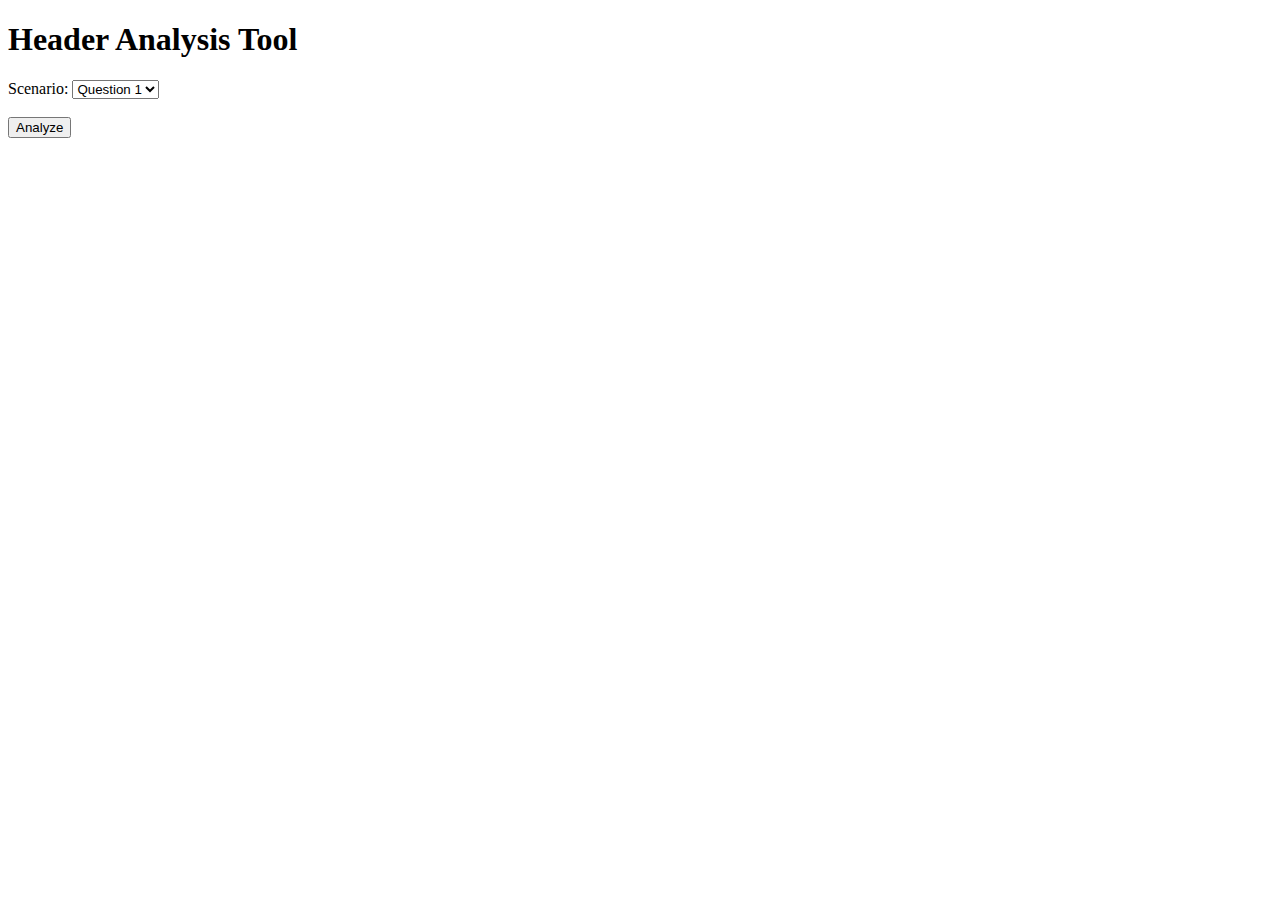
==== HeaderHTTPproject/wwwroot/index.html @ 37a08cba "question 2 is unclear, differents pages of the same server was asked" ====
﻿<!DOCTYPE html>
<html>
<head>
    <title>Header Analysis Tool</title>
</head>
<body>
<h1>Header Analysis Tool</h1>
<form action="analyze" method="post">
    <!-- 
    <label for="urls">URLs to analyze (separated by commas):</label>
    <input type="text" name="urls" id="urls"><br><br> -->
    <label for="scenario">Scenario:</label>
    <select name="scenario" id="scenario">
        <option value="question1">Question 1</option>
        <option value="question2">Question 2</option>
        <option value="question3">Question 3</option>
    </select><br><br>
    <input type="submit" value="Analyze">
</form>
</body>
</html>
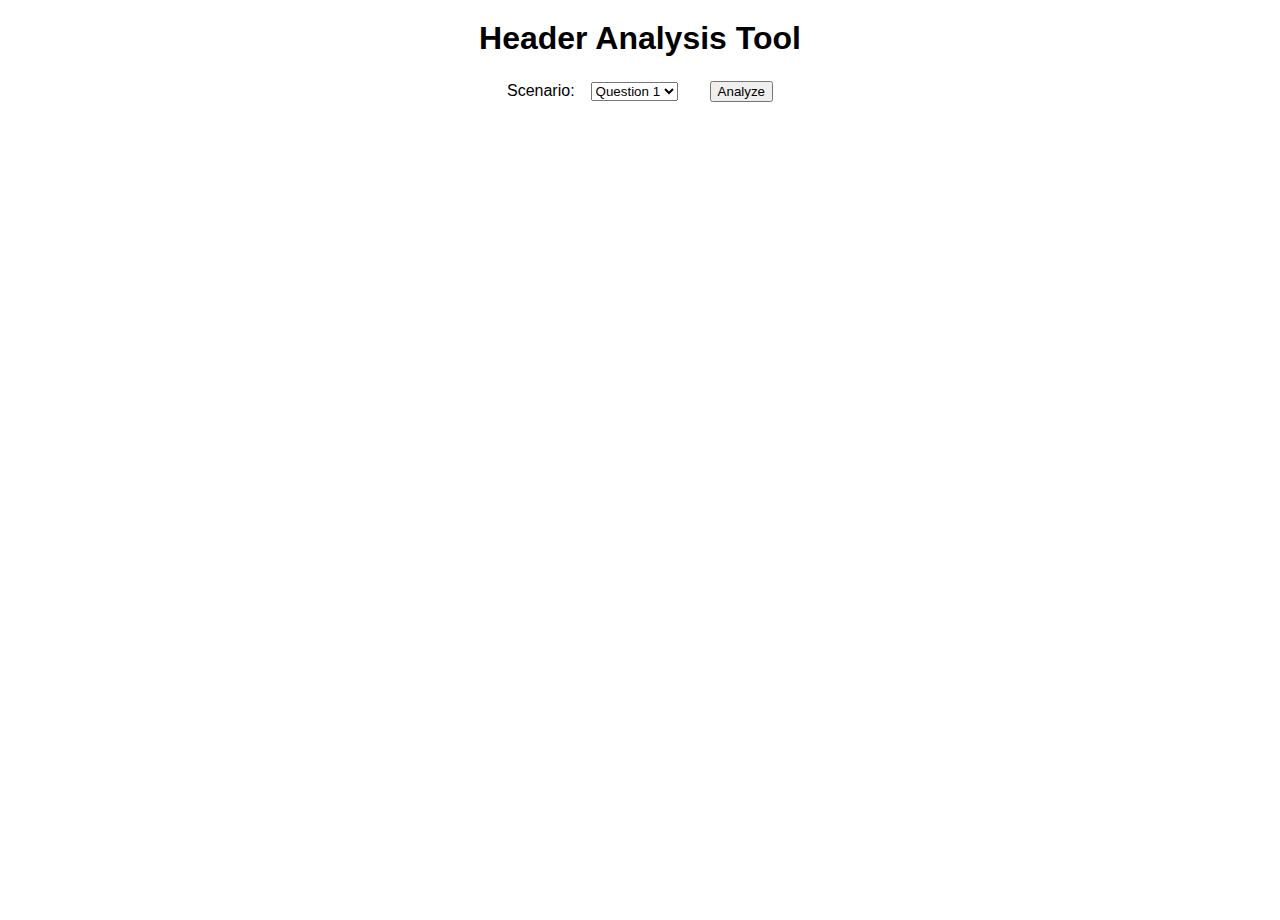
==== commit 9bdb67e9: "InnerHtml instead of loading a new page" ====
--- a/HeaderHTTPproject/wwwroot/index.html
+++ b/HeaderHTTPproject/wwwroot/index.html
@@ -2,10 +2,11 @@
 <html>
 <head>
     <title>Header Analysis Tool</title>
+    <link href="style.css" rel="stylesheet"/>
 </head>
 <body>
 <h1>Header Analysis Tool</h1>
-<form action="analyze" method="post">
+<form id="analyze-form" action="analyze" method="post">
     <!-- 
     <label for="urls">URLs to analyze (separated by commas):</label>
     <input type="text" name="urls" id="urls"><br><br> -->
@@ -17,5 +18,27 @@
     </select><br><br>
     <input type="submit" value="Analyze">
 </form>
+<div id="result"></div>
+
+<script>
+    const form = document.getElementById('analyze-form');
+    const resultDiv = document.getElementById('result');
+
+    form.addEventListener('submit', async event => {
+        event.preventDefault();
+
+        const formData = new FormData(event.target);
+
+        resultDiv.innerHTML = 'Loading...';
+
+        const response = await fetch(event.target.action, {
+            method: event.target.method,
+            body: formData
+        });
+
+        resultDiv.innerHTML = await response.text();
+    });
+</script>
+
 </body>
 </html>
--- a/HeaderHTTPproject/wwwroot/style.css
+++ b/HeaderHTTPproject/wwwroot/style.css
@@ -0,0 +1,67 @@
+﻿* {
+    box-sizing: border-box;
+    margin: 0;
+}
+
+body {
+    font-family: Arial, sans-serif;
+    margin: 0 0;
+    width: 100%;
+    height: 100vh;
+}
+
+table {
+    border-collapse: collapse;
+    margin: 1em auto auto;
+}
+
+form {
+    display: flex;
+    flex-direction: row;
+    justify-content: center;
+    align-items: center;
+    gap: 1em;
+    margin: 1em 0;
+}
+
+#result {
+    display: flex;
+    flex-direction: column;
+    justify-content: center;
+    align-items: center;
+    margin: 1em 0;
+}
+
+th, td {
+    border: 1px solid #ccc;
+    padding: 8px;
+    text-align: left;
+}
+
+th {
+    background-color: #f2f2f2;
+    font-weight: bold;
+}
+
+a {
+    display: inline-block;
+    margin-top: 20px;
+    text-decoration: none;
+    color: #0099ff;
+    font-weight: bold;
+}
+
+h1 {
+    text-align: center;
+    margin-top: 20px;
+}
+
+h2 {
+    text-align: center;
+    margin-top: 20px;
+}
+
+p {
+    margin: 1em;
+    display: inline-block;
+}
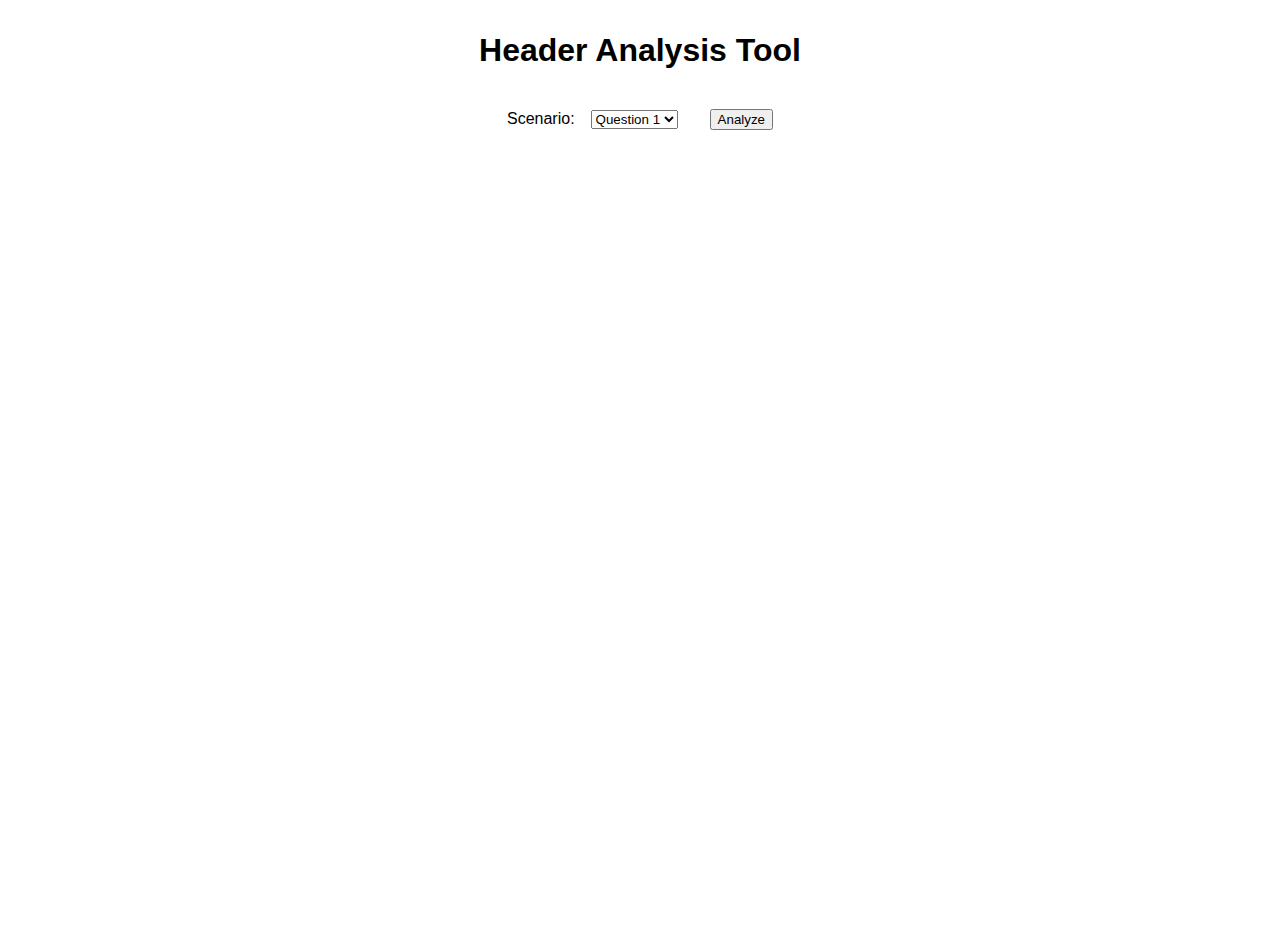
==== commit 3bb6b683: "Unstable" ====
--- a/HeaderHTTPproject/wwwroot/index.html
+++ b/HeaderHTTPproject/wwwroot/index.html
@@ -1,5 +1,5 @@
 ﻿<!DOCTYPE html>
-<html>
+<html lang="en">
 <head>
     <title>Header Analysis Tool</title>
     <link href="style.css" rel="stylesheet"/>
@@ -15,30 +15,12 @@
         <option value="question1">Question 1</option>
         <option value="question2">Question 2</option>
         <option value="question3">Question 3</option>
+        <option value="yourUrl">Your URL</option>
     </select><br><br>
     <input type="submit" value="Analyze">
 </form>
 <div id="result"></div>
 
-<script>
-    const form = document.getElementById('analyze-form');
-    const resultDiv = document.getElementById('result');
-
-    form.addEventListener('submit', async event => {
-        event.preventDefault();
-
-        const formData = new FormData(event.target);
-
-        resultDiv.innerHTML = 'Loading...';
-
-        const response = await fetch(event.target.action, {
-            method: event.target.method,
-            body: formData
-        });
-
-        resultDiv.innerHTML = await response.text();
-    });
-</script>
-
+<script src="loader.js"></script>
 </body>
 </html>
--- a/HeaderHTTPproject/wwwroot/style.css
+++ b/HeaderHTTPproject/wwwroot/style.css
@@ -51,17 +51,11 @@
     font-weight: bold;
 }
 
-h1 {
+h1, h2, h3 {
     text-align: center;
-    margin-top: 20px;
-}
-
-h2 {
-    text-align: center;
-    margin-top: 20px;
+    margin: 1em 0;
 }
 
 p {
-    margin: 1em;
     display: inline-block;
 }
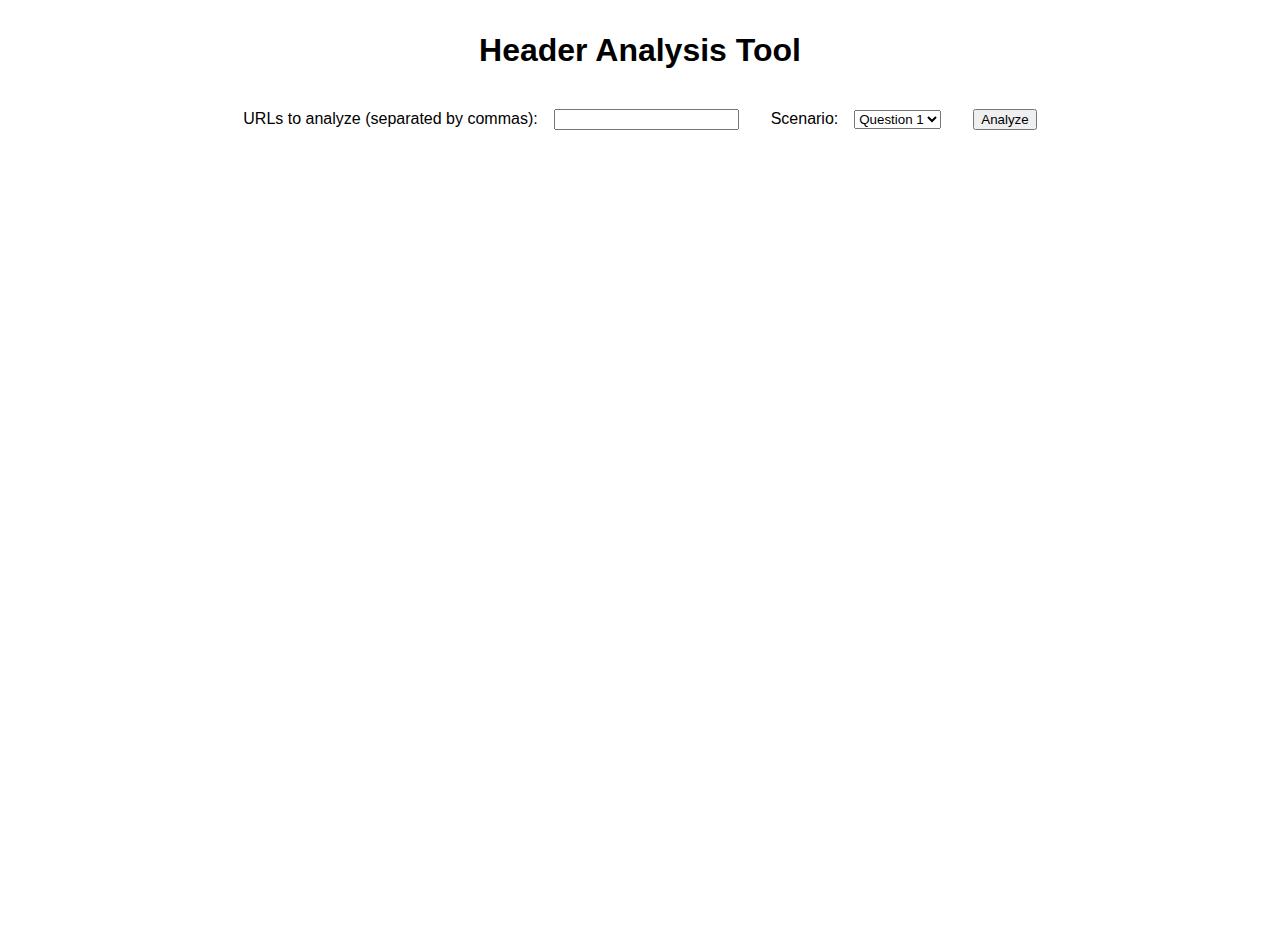
==== commit c41aa977: "last modif not displayed if all mni" ====
--- a/HeaderHTTPproject/wwwroot/index.html
+++ b/HeaderHTTPproject/wwwroot/index.html
@@ -7,9 +7,10 @@
 <body>
 <h1>Header Analysis Tool</h1>
 <form id="analyze-form" action="analyze" method="post">
-    <!-- 
+    
     <label for="urls">URLs to analyze (separated by commas):</label>
-    <input type="text" name="urls" id="urls"><br><br> -->
+    <input type="text" name="urls" id="urls"><br><br>
+    
     <label for="scenario">Scenario:</label>
     <select name="scenario" id="scenario">
         <option value="question1">Question 1</option>
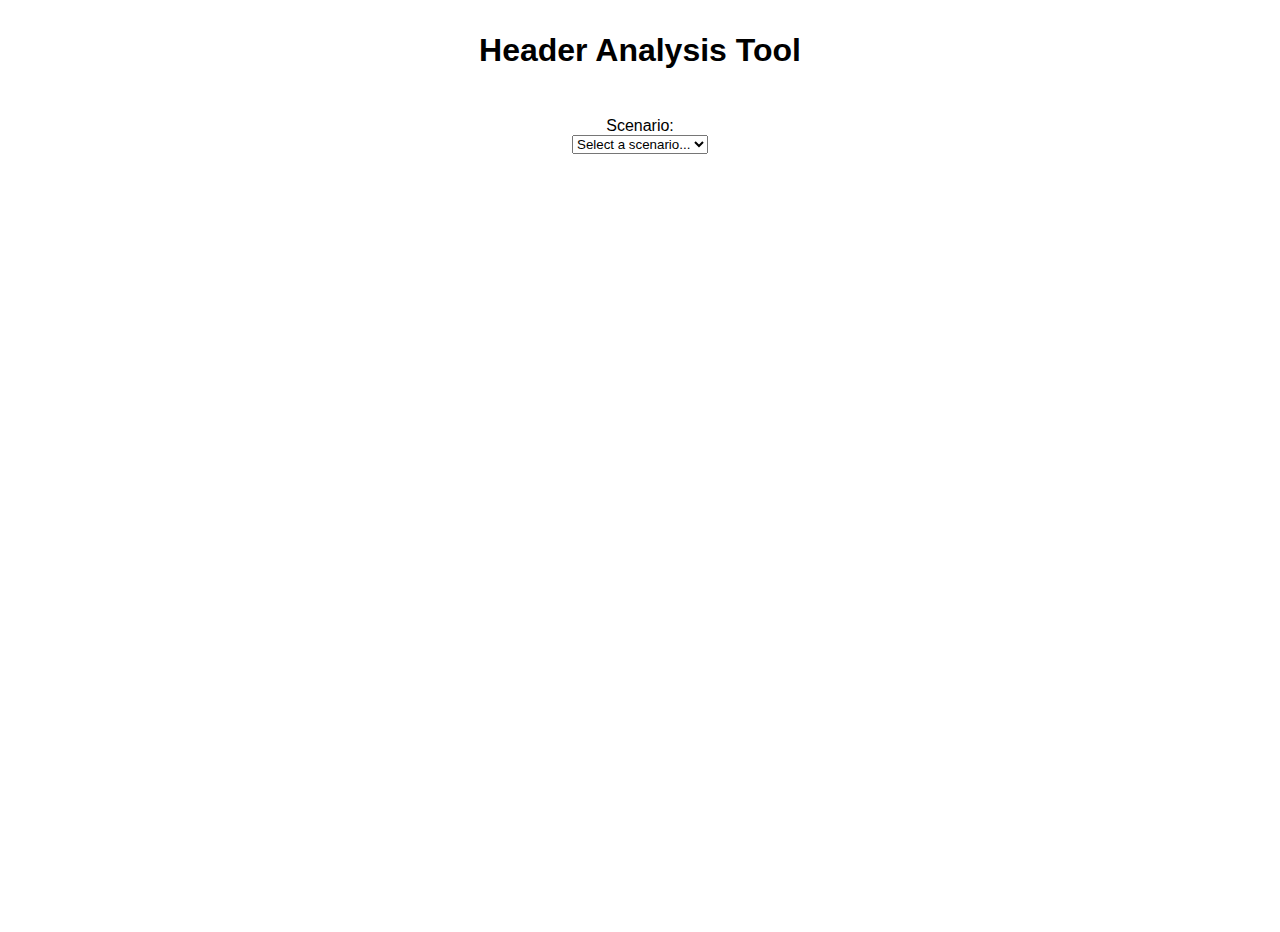
==== commit dd0f9f75: "HELP" ====
--- a/HeaderHTTPproject/wwwroot/index.html
+++ b/HeaderHTTPproject/wwwroot/index.html
@@ -8,17 +8,22 @@
 <h1>Header Analysis Tool</h1>
 <form id="analyze-form" action="analyze" method="post">
     
-    <label for="urls">URLs to analyze (separated by commas):</label>
-    <input type="text" name="urls" id="urls"><br><br>
-    
-    <label for="scenario">Scenario:</label>
-    <select name="scenario" id="scenario">
-        <option value="question1">Question 1</option>
-        <option value="question2">Question 2</option>
-        <option value="question3">Question 3</option>
-        <option value="yourUrl">Your URL</option>
-    </select><br><br>
-    <input type="submit" value="Analyze">
+    <div id="lookupSection">
+        <label for="scenario">Scenario:</label>
+        <select name="scenario" id="scenario" onchange="handleScenarioChange();">
+            <option value="">Select a scenario...</option>
+            <option value="question1">Question 1</option>
+            <option value="question2">Question 2</option>
+            <option value="question3">Question 3</option>
+            <option value="yourUrl">Your URL</option>
+        </select>
+    </div>
+
+    <div id="urlInputSection" style="display: none;">
+        <label for="urls">URLs to analyze (separated by commas):</label>
+        <input type="text" name="urls" id="urls">
+        <input type="submit" value="Analyze" onclick="handleSubmit()">
+    </div>
 </form>
 <div id="result"></div>
 
--- a/HeaderHTTPproject/wwwroot/style.css
+++ b/HeaderHTTPproject/wwwroot/style.css
@@ -17,7 +17,7 @@
 
 form {
     display: flex;
-    flex-direction: row;
+    flex-direction: column;
     justify-content: center;
     align-items: center;
     gap: 1em;
@@ -59,3 +59,11 @@
 p {
     display: inline-block;
 }
+
+#lookupSection {
+    display: flex;
+    flex-direction: column;
+    justify-content: center;
+    align-items: center;
+    margin: 1em 0;
+}